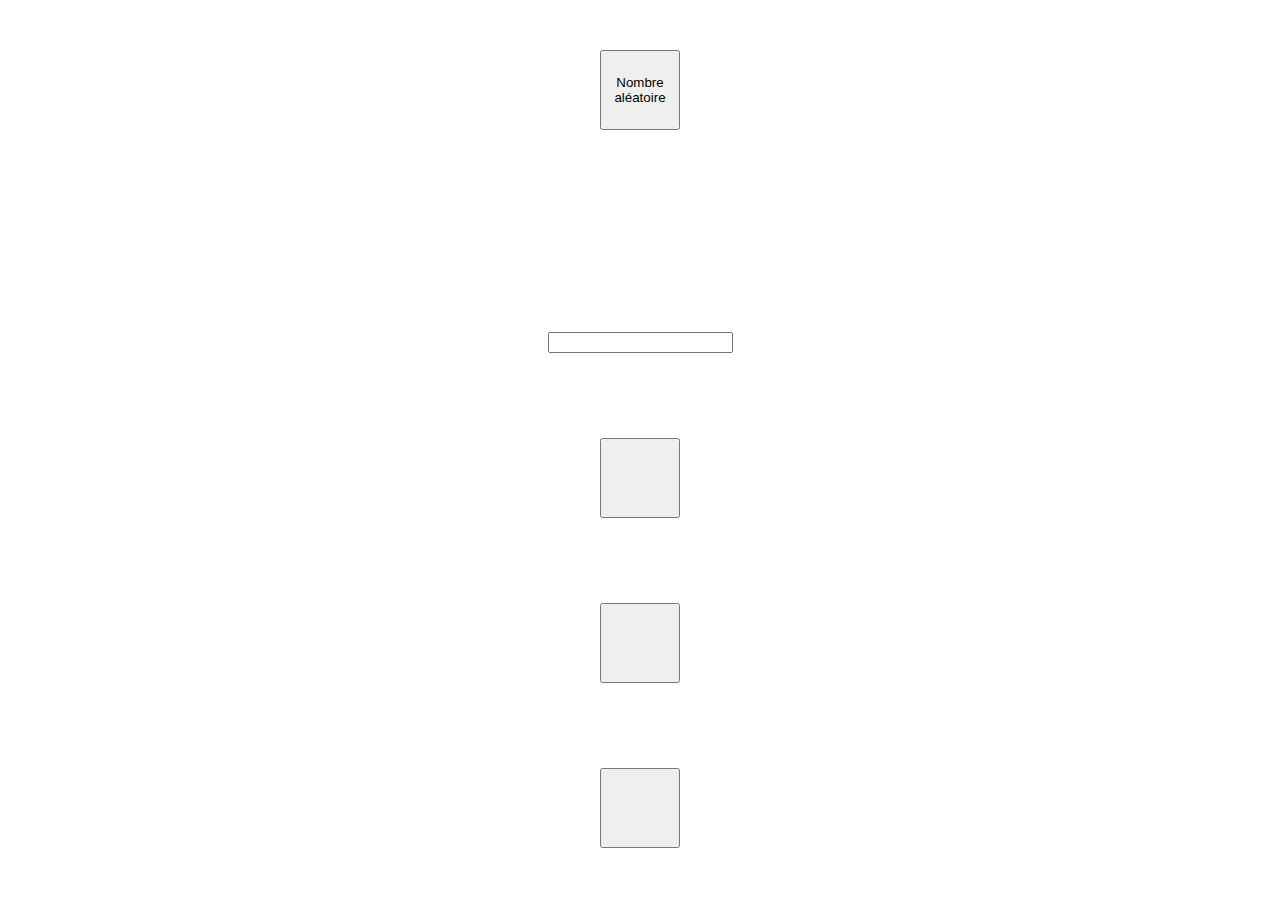
==== exercice1/index.html @ 974aab63 "consigne1 ex1 terminée" ====
<!DOCTYPE html>
<html lang="fr">
<head>
    <meta charset="UTF-8">
    <meta http-equiv="X-UA-Compatible" content="IE=edge">
    <meta name="viewport" content="width=device-width, initial-scale=1.0">
    <link rel="stylesheet" href="style.css">
    <link rel="shortcut icon" href="../js.svg" type="image/x-icon">
    <title>Fonctions</title>
</head>
<body>
    <main>
        <button class="btn1">Nombre aléatoire</button>
        <p class='random'></p>
        <input type="text">
        <button class="btn2"></button>
        <button class="btn3"></button>
        <button class="btn4"></button>
    </main>

    <script src="app.js"></script>
</body>
</html>
---- exercice1/style.css ----
main {
    display: flex;
    height: 98vh;
    flex-direction: column;
    align-items: center;
    justify-content: space-around;
}

button {
    width: 5rem;
    height: 5rem;
}
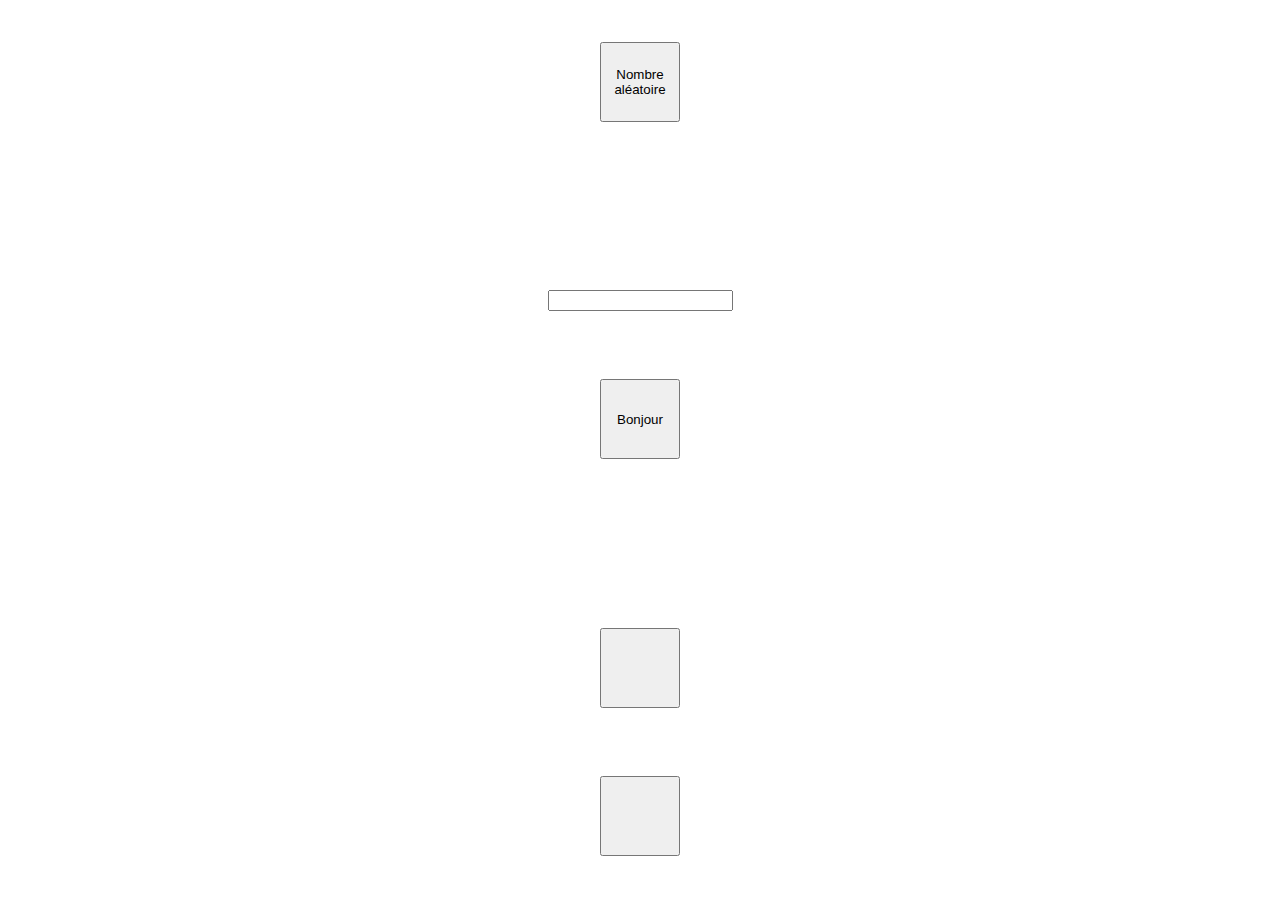
==== commit e289b651: "consigne 2 ex1 ok" ====
--- a/exercice1/index.html
+++ b/exercice1/index.html
@@ -12,8 +12,9 @@
     <main>
         <button class="btn1">Nombre aléatoire</button>
         <p class='random'></p>
-        <input type="text">
-        <button class="btn2"></button>
+        <input type="text" class="input1">
+        <button class="btn2">Bonjour</button>
+        <p class="bjr"></p>
         <button class="btn3"></button>
         <button class="btn4"></button>
     </main>
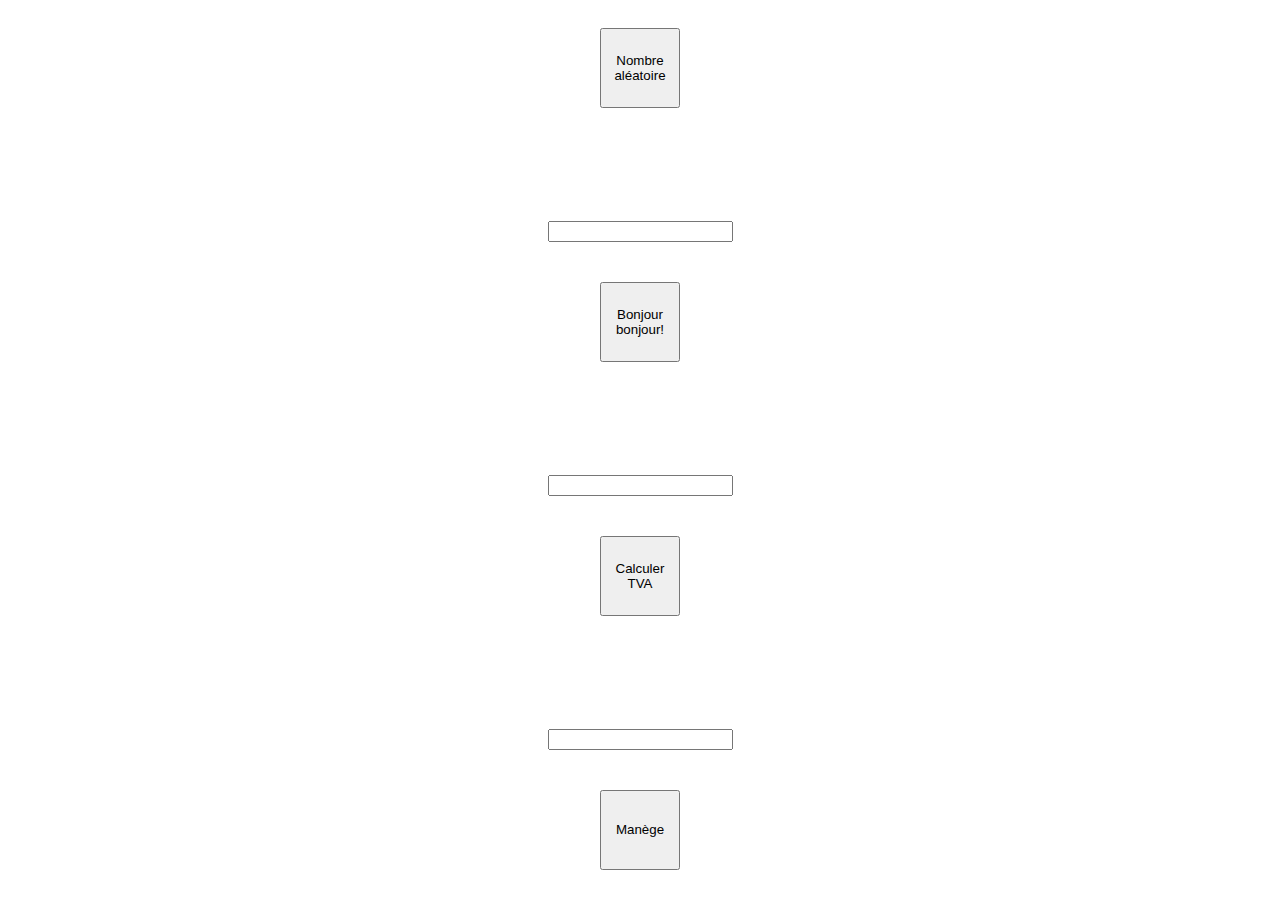
==== commit 60f05ce7: "ajout input pour le btn4" ====
--- a/exercice1/index.html
+++ b/exercice1/index.html
@@ -9,16 +9,20 @@
     <title>Fonctions</title>
 </head>
 <body>
+
     <main>
         <button class="btn1">Nombre aléatoire</button>
         <p class='random'></p>
         <input type="text" class="input1">
-        <button class="btn2">Bonjour</button>
+        <button class="btn2">Bonjour bonjour!</button>
         <p class="bjr"></p>
-        <button class="btn3"></button>
-        <button class="btn4"></button>
+        <input type="text" class='input2'>
+        <button class="btn3">Calculer TVA</button>
+        <p class="tva"></p>
+        <input type="text" class="input3">
+        <button class="btn4">Manège</button>
     </main>
 
     <script src="app.js"></script>
 </body>
-</html>+</html>
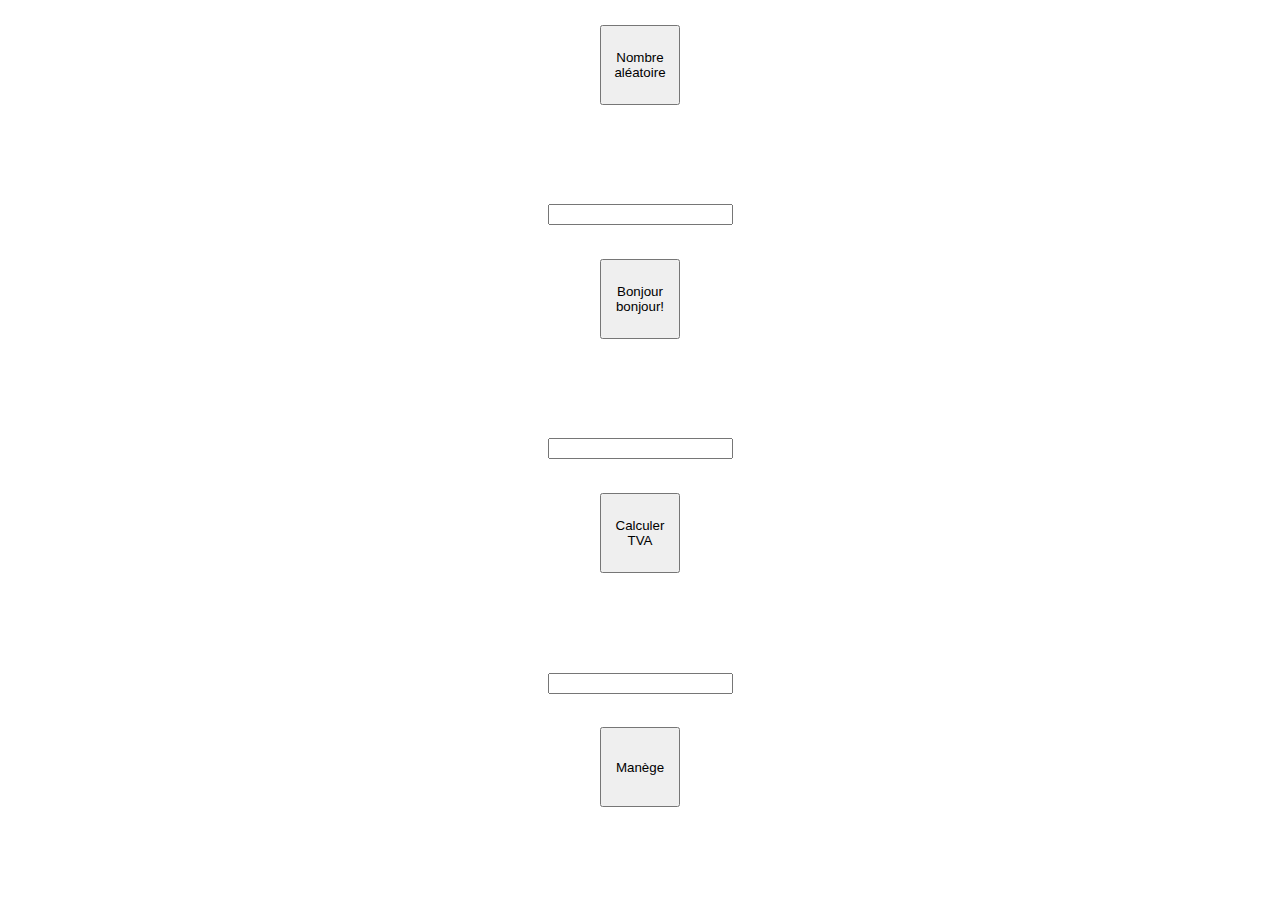
==== commit f5b4b611: "ajout fonction différente consigne 4" ====
--- a/exercice1/index.html
+++ b/exercice1/index.html
@@ -21,6 +21,7 @@
         <p class="tva"></p>
         <input type="text" class="input3">
         <button class="btn4">Manège</button>
+        <p class="cm"></p>
     </main>
 
     <script src="app.js"></script>
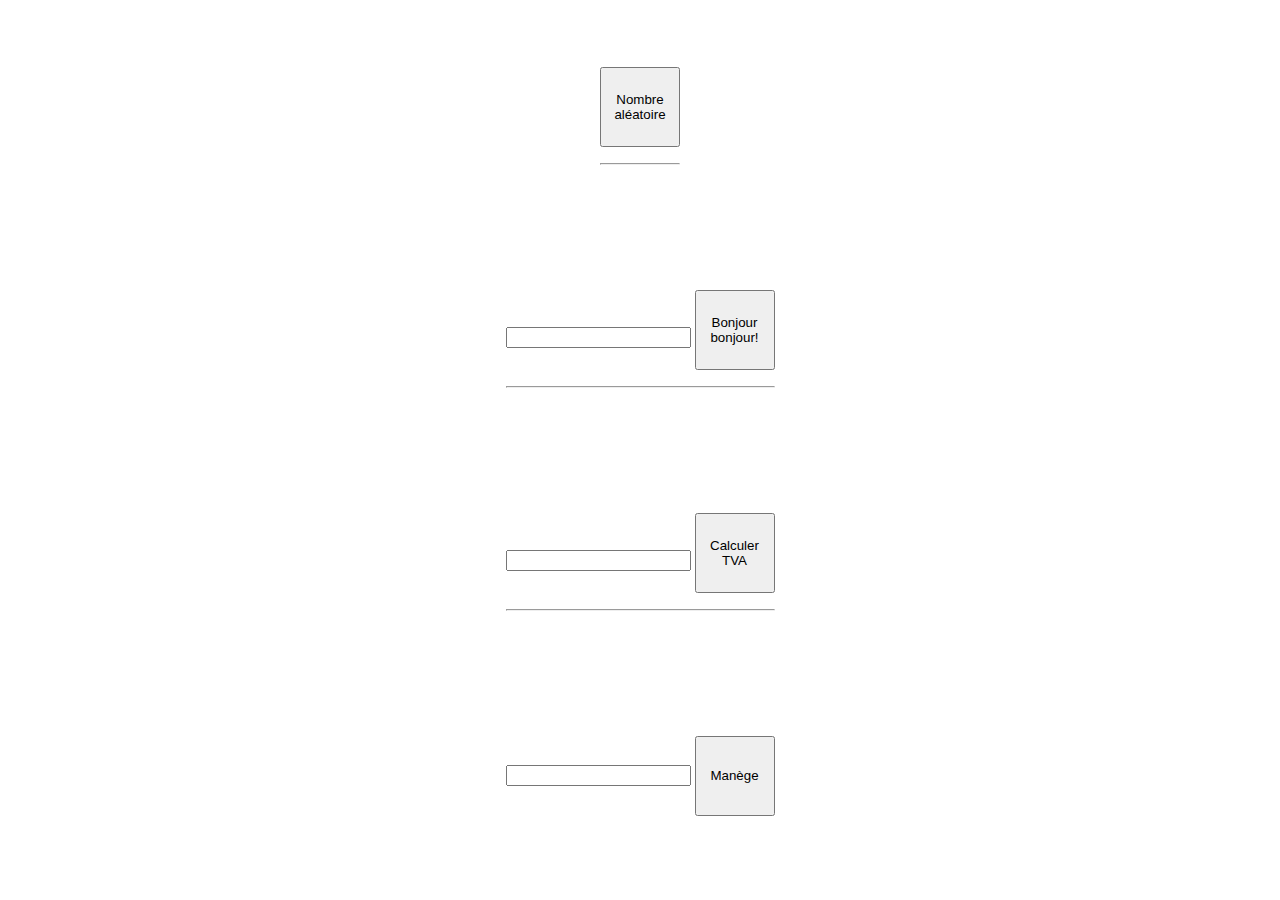
==== commit eedc47ff: "ajout des hr" ====
--- a/exercice1/index.html
+++ b/exercice1/index.html
@@ -11,17 +11,29 @@
 <body>
 
     <main>
-        <button class="btn1">Nombre aléatoire</button>
-        <p class='random'></p>
-        <input type="text" class="input1">
-        <button class="btn2">Bonjour bonjour!</button>
-        <p class="bjr"></p>
-        <input type="text" class='input2'>
-        <button class="btn3">Calculer TVA</button>
-        <p class="tva"></p>
-        <input type="text" class="input3">
-        <button class="btn4">Manège</button>
-        <p class="cm"></p>
+        <div>
+            <button class="btn1">Nombre aléatoire</button>
+            <p class='random'></p>
+            <hr>
+        </div>
+        
+        <div>
+            <input type="text" class="input1">
+            <button class="btn2">Bonjour bonjour!</button>
+            <p class="bjr"></p>
+            <hr>
+        </div>
+        <div>
+            <input type="text" class='input2'>
+            <button class="btn3">Calculer TVA</button>
+            <p class="tva"></p>
+            <hr>
+        </div>
+        <div>
+            <input type="text" class="input3">
+            <button class="btn4">Manège</button>
+            <p class="cm"></p>
+        </div>
     </main>
 
     <script src="app.js"></script>
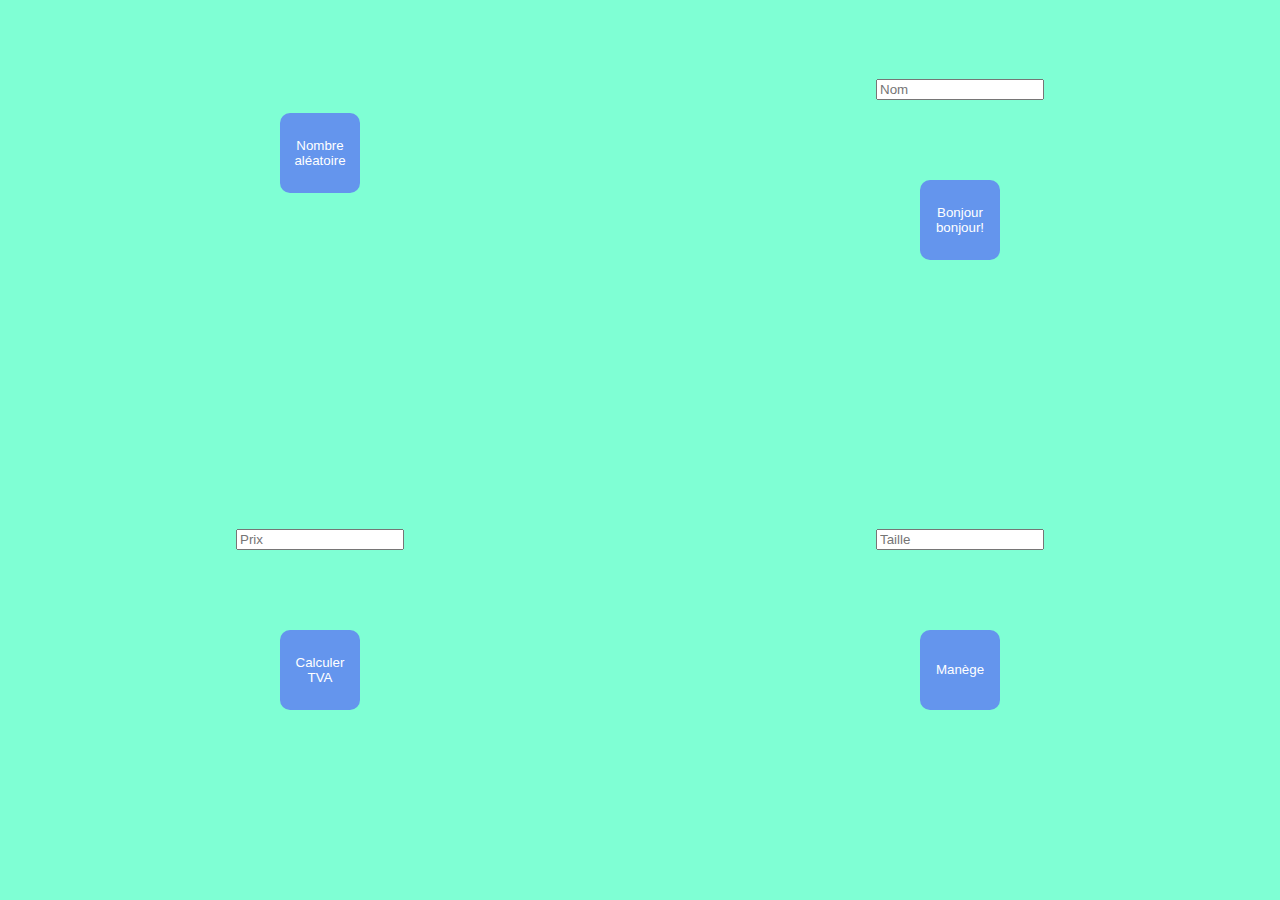
==== commit c01e2071: "ajout des placeholders dans les inputs" ====
--- a/exercice1/index.html
+++ b/exercice1/index.html
@@ -18,19 +18,19 @@
         </div>
         
         <div>
-            <input type="text" class="input1">
+            <input type="text" class="input1" placeholder="Nom">
             <button class="btn2">Bonjour bonjour!</button>
             <p class="bjr"></p>
             <hr>
         </div>
         <div>
-            <input type="text" class='input2'>
+            <input type="text" class='input2' placeholder="Prix">
             <button class="btn3">Calculer TVA</button>
             <p class="tva"></p>
             <hr>
         </div>
         <div>
-            <input type="text" class="input3">
+            <input type="text" class="input3" placeholder="Taille">
             <button class="btn4">Manège</button>
             <p class="cm"></p>
         </div>
--- a/exercice1/style.css
+++ b/exercice1/style.css
@@ -1,12 +1,49 @@
+body {
+    margin: 0;
+}
+
 main {
+    display:grid;
+    grid-template-columns: 50% 50%;
+    grid-template-rows: 50% 50%;
+    height: 100vh;
+    align-items: center;
+    background-color: aquamarine;
+}
+
+hr {
+    display: none;
+}
+
+div {
     display: flex;
-    height: 98vh;
+    height: 100%;
     flex-direction: column;
     align-items: center;
-    justify-content: space-around;
+    justify-content: space-evenly;
 }
 
+input {
+    width: 10rem;
+}
 button {
     width: 5rem;
     height: 5rem;
+    border: none;
+    background-color: cornflowerblue;
+    border-radius: 10px;
+    color: white;
+}
+
+@media screen and (max-width: 1024px) {
+    main {
+        display: flex;
+        flex-direction: column;
+    }
+
+    hr {
+        display: block;
+        width: 15rem;
+        border: 1px solid rgb(177, 177, 177);
+    }
 }